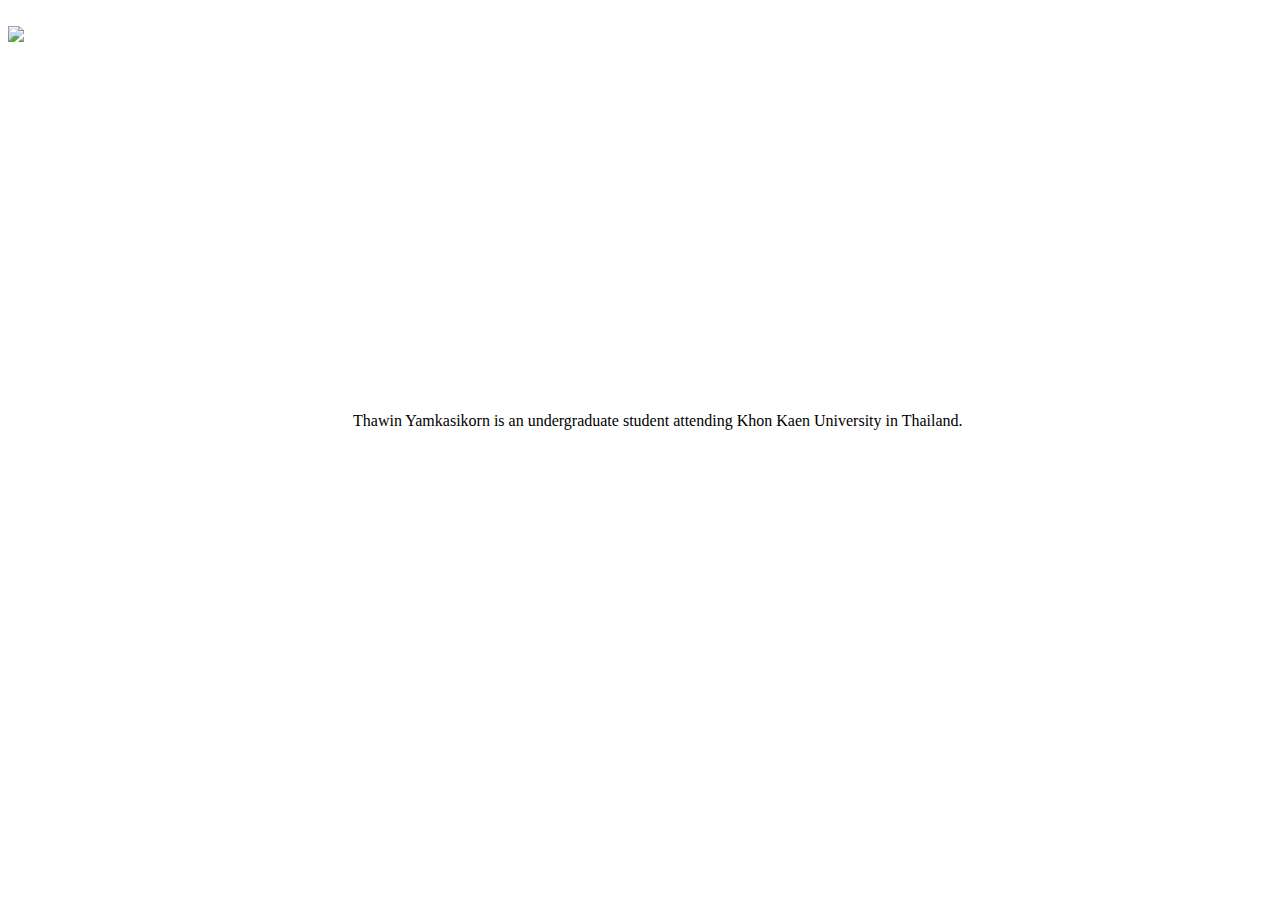
==== about.html @ 62698b62 "Update about.html" ====
<!DOCTYPE html>
<html>
<title>about</title>
<style>
    body {
        top: 0;
        left: 0;
        width: 99%;
        height: 97%;
        position: absolute;
        display: table
    }

    p {
        display: table-cell;
        vertical-align: middle;
        text-align: center;
        line-height: 1.5;
    }
</style>
<br>
<img src="https://i.imgur.com/FoY1uzz.png" ALIGN=”left” style="width:240px;">

<p>Thawin Yamkasikorn is an undergraduate student attending Khon Kaen University in Thailand.
    <br>
    <br>
    <br>
</p>
</body>

</html>
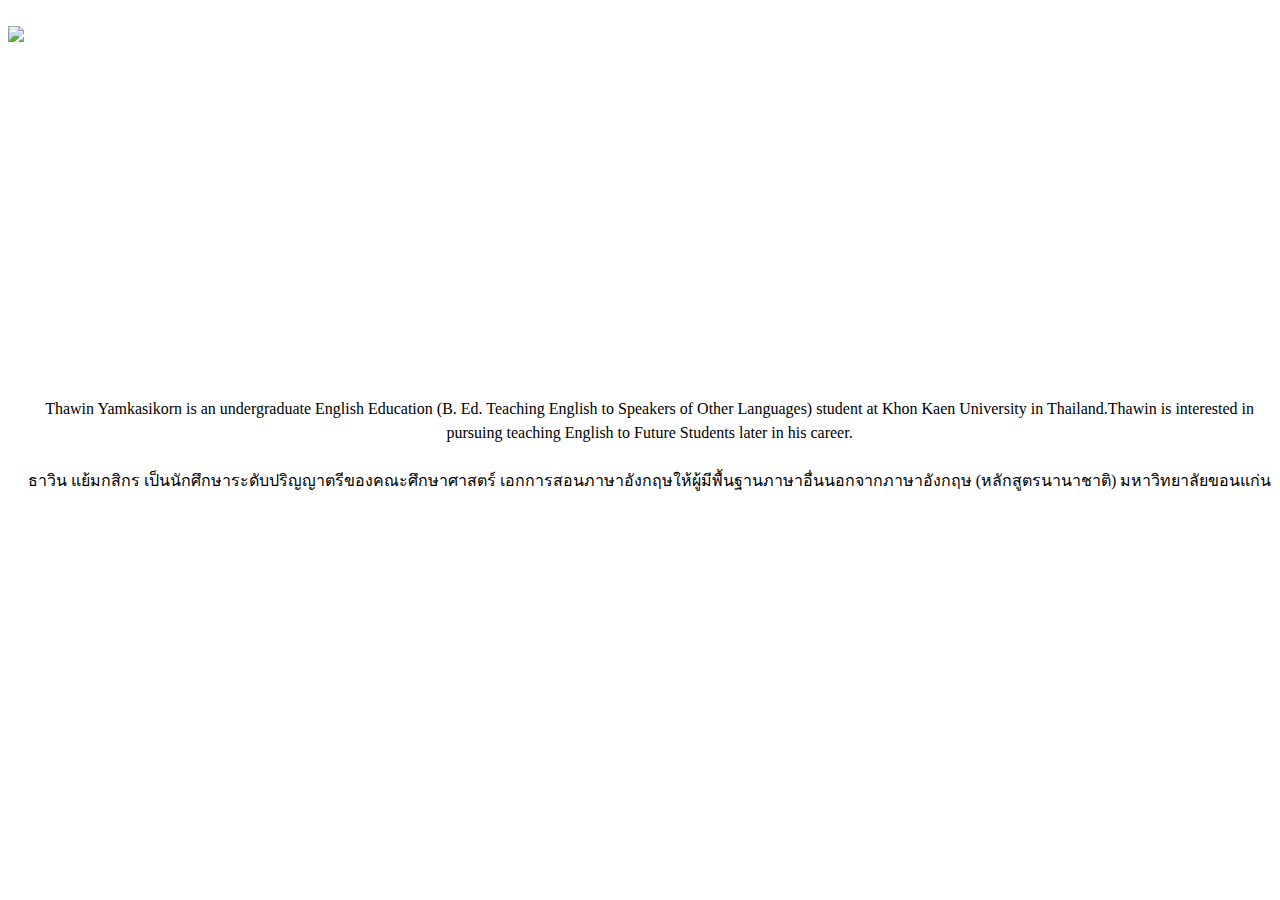
==== commit c3036014: "change portrait" ====
--- a/about.html
+++ b/about.html
@@ -19,11 +19,14 @@
     }
 </style>
 <br>
-<img src="https://i.imgur.com/FoY1uzz.png" ALIGN=”left” style="width:240px;">
+<img src="https://i.ibb.co/XDFVd0t/IMG-2184.jpg" ALIGN=”left” style="width:240px;">
 
-<p>Thawin Yamkasikorn is an undergraduate student attending Khon Kaen University in Thailand.
+<p>Thawin Yamkasikorn is an undergraduate English Education (B. Ed. Teaching English to Speakers of Other Languages)
+    student at Khon Kaen University in Thailand.Thawin is interested in pursuing teaching English to Future Students
+    later in his career.
     <br>
     <br>
+    ธาวิน แย้มกสิกร เป็นนักศึกษาระดับปริญญาตรีของคณะศึกษาศาสตร์ เอกการสอนภาษาอังกฤษให้ผู้มีพื้นฐานภาษาอื่นนอกจากภาษาอังกฤษ (หลักสูตรนานาชาติ) มหาวิทยาลัยขอนแก่น 
     <br>
 </p>
 </body>
